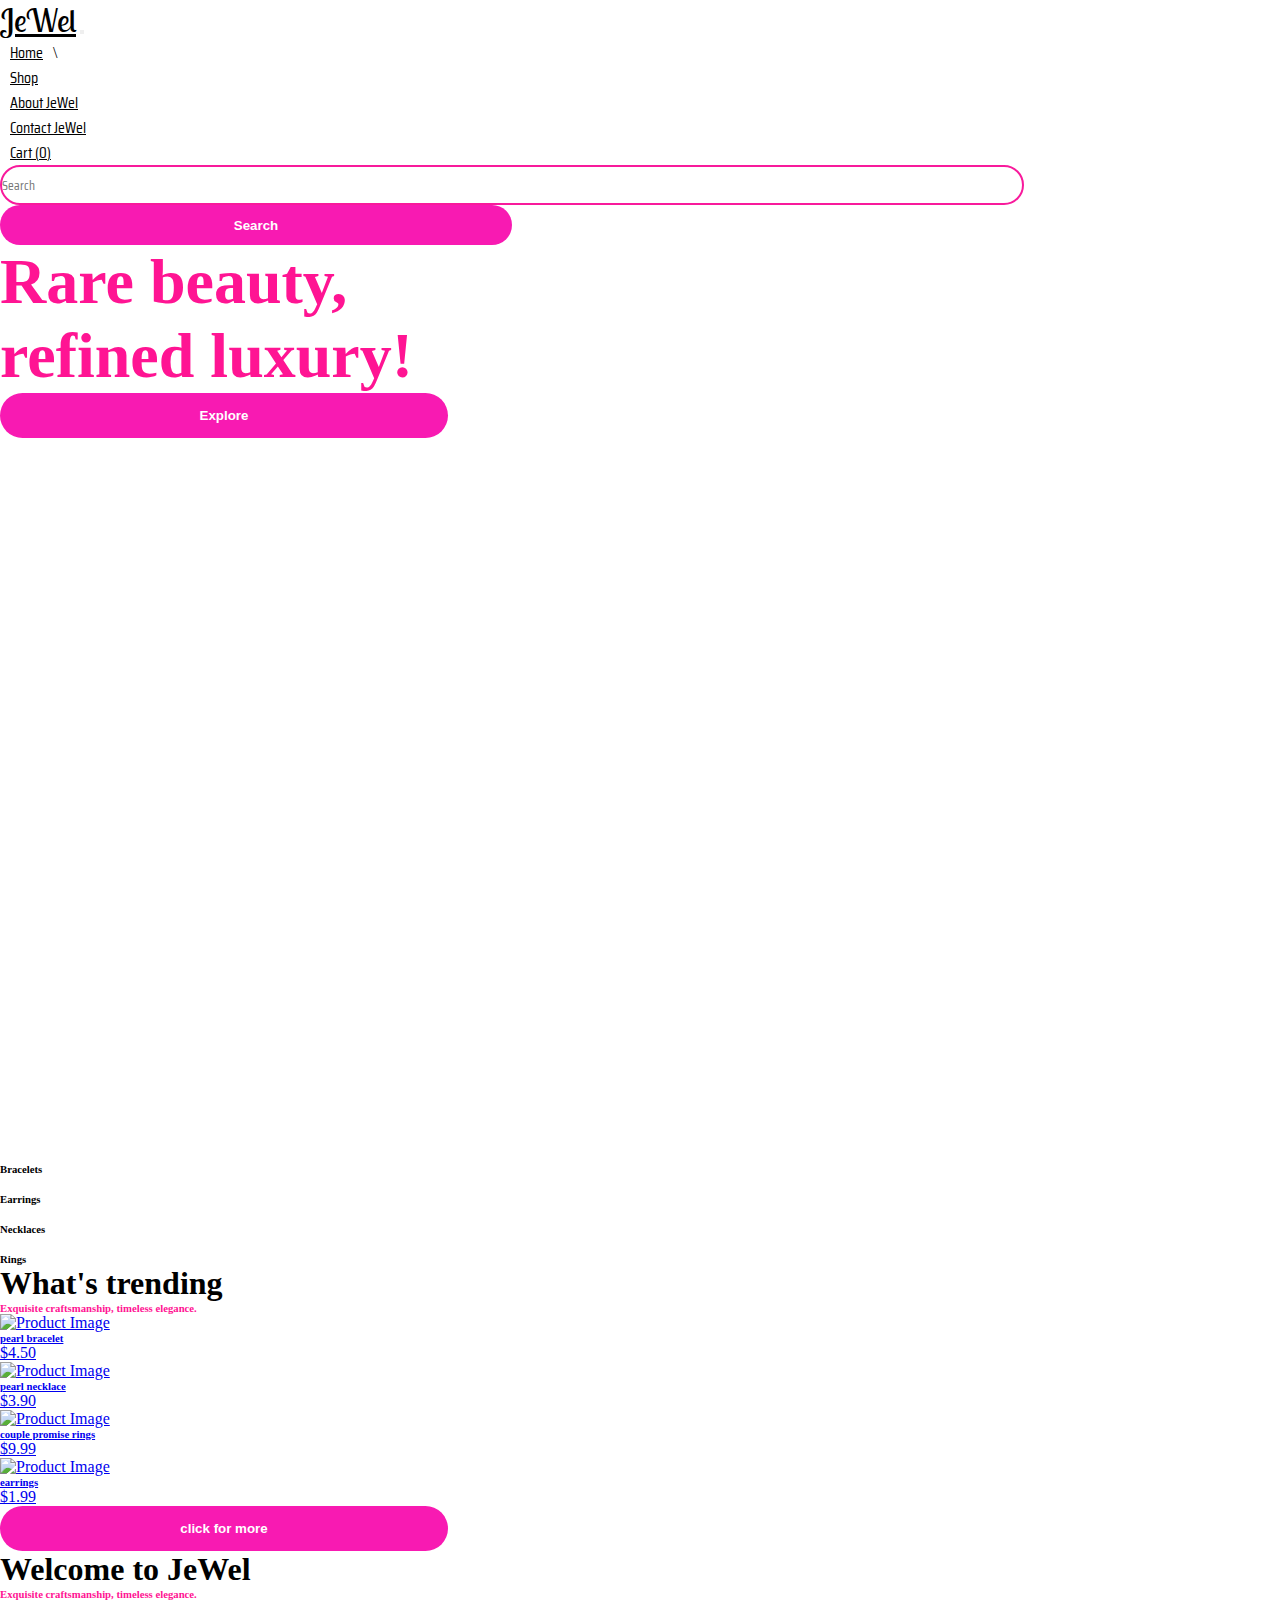
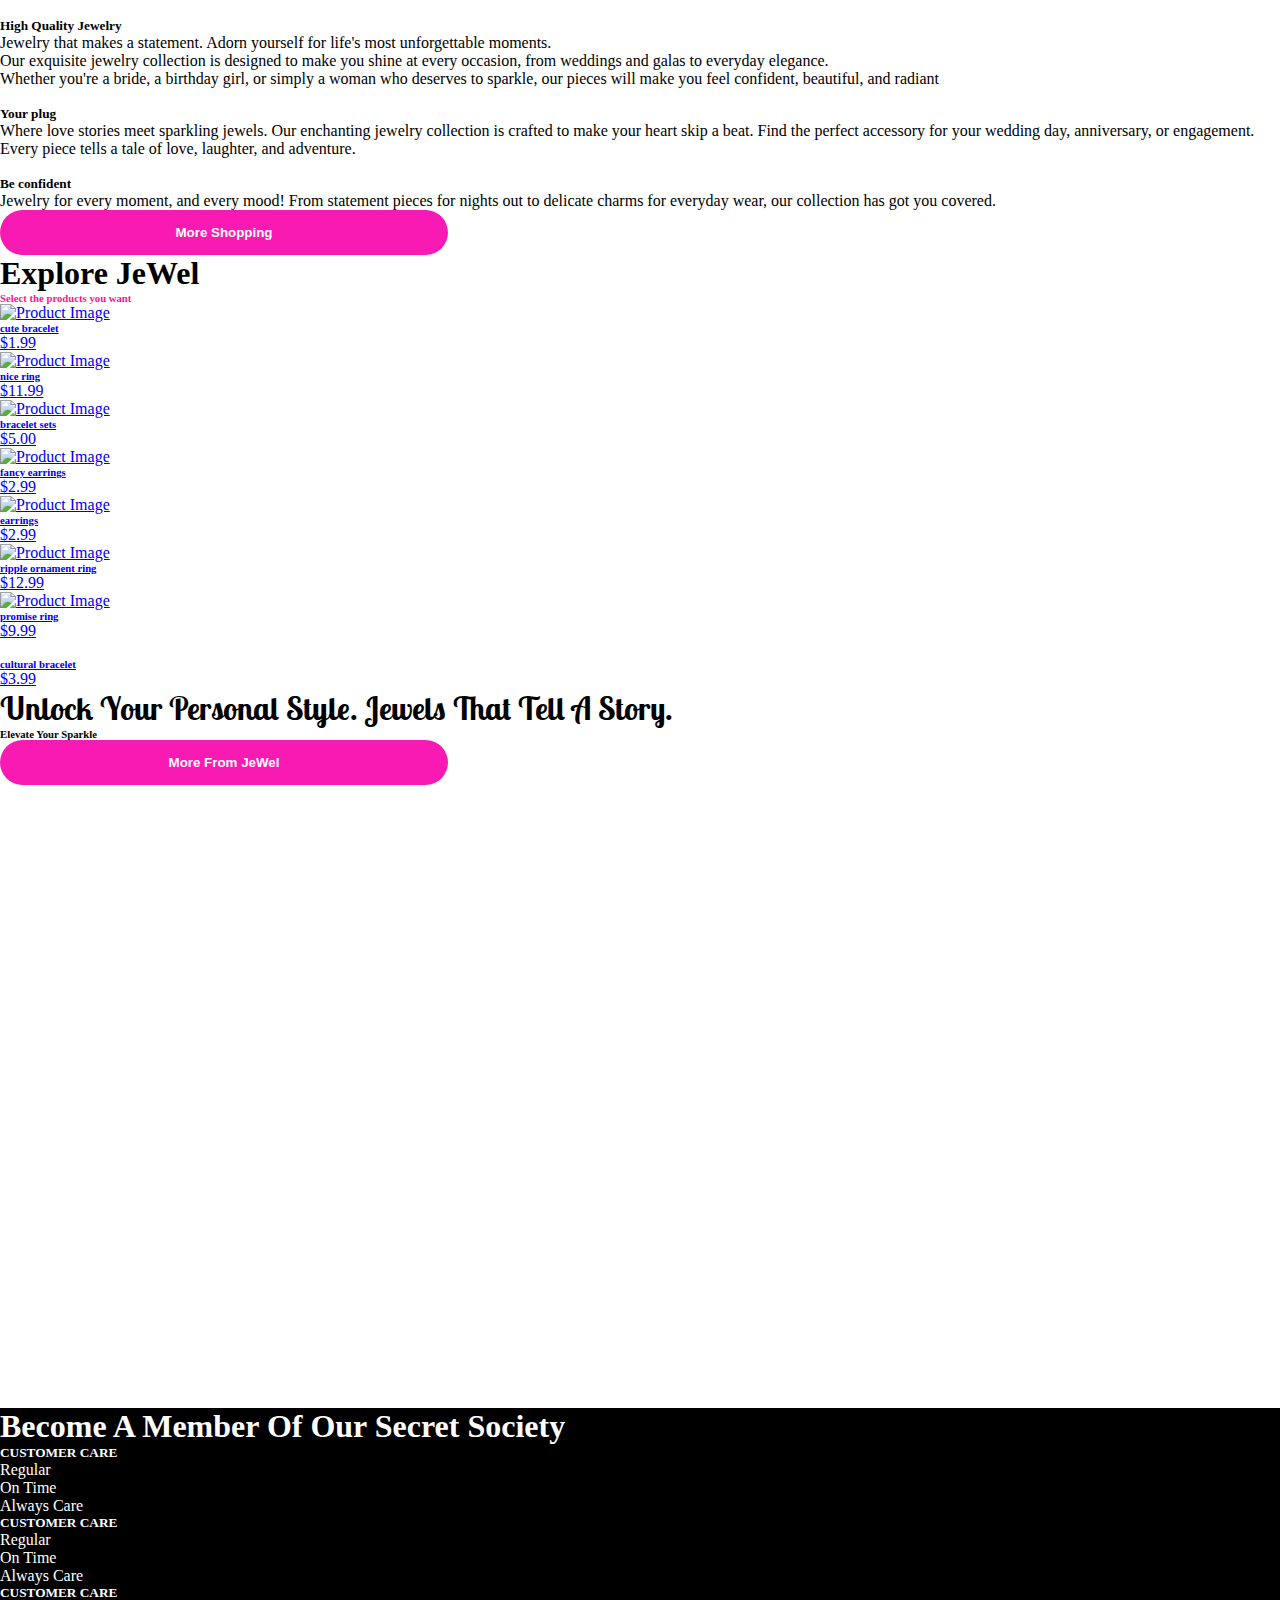
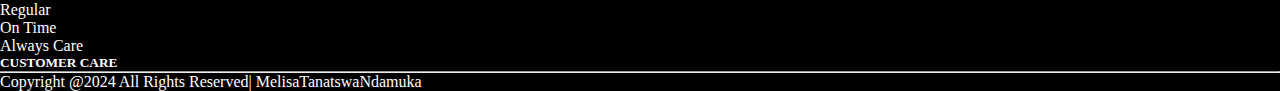
==== index.html @ 5aca9d3d "Add files via upload" ====
<!doctype html>
<html lang="en"> 
  <head>
    <!-- Required meta tags -->
    <meta charset="utf-8">
    <meta name="viewport" content="width=device-width, initial-scale=1">

    <!-- Bootstrap CSS -->
    <link href="https://cdn.jsdelivr.net/npm/bootstrap@5.0.2/dist/css/bootstrap.min.css" rel="stylesheet" integrity="sha384-EVSTQN3/azprG1Anm3QDgpJLIm9Nao0Yz1ztcQTwFspd3yD65VohhpuuCOmLASjC" crossorigin="anonymous">
    <link rel="stylesheet" href="./style.css"><link rel="preconnect" href="https://fonts.googleapis.com">
    <link rel="preconnect" href="https://fonts.gstatic.com" crossorigin>
    <link href="https://fonts.googleapis.com/css2?family=Lobster+Two:ital@1&family=Saira+Condensed:wght@300;400;500;600;700&display=swap" rel="stylesheet">
    <link rel="stylesheet" href="https://cdnjs.cloudflare.com/ajax/libs/font-awesome/6.6.0/css/all.min.css" integrity="sha512-Kc323vGBEqzTmouAECnVceyQqyqdsSiqLQISBL29aUW4U/M7pSPA/gEUZQqv1cwx4OnYxTxve5UMg5GT6L4JJg==" crossorigin="anonymous" referrerpolicy="no-referrer" /> 
    <title>JeWel</title>
  </head>
  <body>
    <nav class="navbar navbar-expand-lg">
        <div class="container">
          <a class="navbar-brand" href="#">JeWel</a>
          <button class="navbar-toggler" type="button" data-bs-toggle="collapse" data-bs-target="#navbarScroll" aria-controls="navbarScroll" aria-expanded="false" aria-label="Toggle navigation">
            <span class="navbar-toggler-icon"></span>
          </button>
          <div class="collapse navbar-collapse" id="navbarScroll">
            <ul class="navbar-nav m-auto my-2 my-lg-0 " >
              <li class="nav-item">
                <a class="nav-link active" href="index.html">Home</a>\
              </li>
              <li class="nav-item">
                <a class="nav-link" href="shop.html">Shop</a>
              </li>
              <li class="nav-item ">
                <a class="nav-link " href="about.html">
                  About JeWel
                </a>
              </li>
              <li class="nav-item">
                <a class="nav-link " href="contact.html">Contact JeWel</a>
              </li>
              <li class="nav-item">
                <a class="nav-link " href="cart.html">Cart (<span id="count">0</span>)</a>
              </li>  </ul>
            <!-- Product Container -->
   

            <form class="d-flex">
              <input class="px-2 search" type="search" placeholder="Search" aria-label="Search">
              <button class="btn0" type="submit">Search</button>
            </form>
          </div>
        </div>
      </nav>

      <section class="main">
        <div class="container py-5">
          <div class="row py-4">
            <div class="col-ld-7 pt-5 text-center">
              <h1 class="pt-5">Rare beauty,<br>refined luxury! </h1>
              <a href="shop.html" class="text-decoration-none">
              <button class="btn1 mt-3"> Explore </button>
              </a>
            </div>
          </div>
        </div>
      </section>

      <section class="new">
        <div class="container py-5">
          <div class="row pt-5" >
            <div class="col-lg-12 m-auto">
              <div class="row text-center">
                <div class="col-lg-3">
                  <img src="./images/bracelets 7.jpg" class="img-luid" alt="">
                  <h6> Bracelets</h6>

                </div>
                <div class="col-lg-3">
                  <img src="./images/Beautiful earring with green gem stone -2 (2).jpg" class="img-luid" alt="">
                  <h6> Earrings </h6>
                </div>
                <div class="col-lg-3">
                  <img src="./images/necklace resized 3.jpg" class="img-luid" alt="">
                  <h6> Necklaces</h6>
                </div>
                <div class="col-lg-3">
                  <img src="./images/expensive-golden-ring-with-human-hand-stand-display (2).jpg" class="img-luid" alt="">
                  <h6> Rings</h6>
                </div>

              </div>
            </div>
          </div>
        </div>
      </section>

      <section class="product">
        <div class="container py-5">
          <div class="row py-5">
            <div class="col-lg-5  m-auto text-center">
              <h1>What's trending</h1>
              <h6 style="color: deeppink;">Exquisite craftsmanship, timeless elegance.</h6>
            </div>

          </div>
          <div class="row">
            <div class="col-lg-3 text-center">
              <a href="shop.html " class="text-decoration-none text-dark">
              <div class="card border-0 bg-light mb-2" >
                <div class="card-body">
                  <img src="images/pearl-4396157_1280.jpg" class="img-fluid" alt="Product Image">
                </div>
              </div>
              <h6>pearl bracelet</h6>
              <p> $4.50</p>
            </a>
            </div>
            <div class="col-lg-3 text-center">
              <a href="shop.html " class="text-decoration-none text-dark">
              <div class="card border-0 bg-light mb-2" >
                <div class="card-body">
                  <img src="images/pearl-_1280.jpg" class="img-fluid" alt="Product Image">
                </div>
              </div>
              <h6>pearl necklace</h6>
              <p> $3.90</p>
              </a>
            </div>
            <div class="col-lg-3 text-center">
              <a href="shop.html " class="text-decoration-none text-dark">
              <div class="card border-0 bg-light mb-2" >
                <div class="card-body">
                  <img src="images/ring-1603556_1280.jpg" class="img-fluid" alt="Product Image">
                </div>
              </div>
              <h6>couple promise rings</h6>
              <p> $9.99</p>
            </a>
            </div>
            <div class="col-lg-3 text-center">
              <a href="shop.html " class="text-decoration-none text-dark">
              <div class="card border-0 bg-light mb-2" >
                <div class="card-body">
                  <img src="images/jewelry-2524662_1280.jpg" class="img-fluid" alt="Product Image">
                </div>
              </div>
              <h6>earrings</h6>
              <p> $1.99</p>
            </a>
            </div>
          </div>
          <div class="row">
            <div class="col-lg-6 text-center m-auto">
              <a href="shop.html" class="text-decoration-none">
              <button class = "btn1"> click for more</button>
              </a>
            </div>
          </div>
        </div>
      </section>

      <section class="about">
        <div class="container py-5">
          <div class="row py-5">
            <div class="col-lg-8 m-auto text-center">
              <h1>Welcome to JeWel</h1>
              <h6 style="color: deeppink;">Exquisite craftsmanship, timeless elegance.</h6>
            </div>
          </div>
            <div class="row">
              <div class="col-lg-4">
                <img src="images/wedding-4985209_1280 (2).jpg" class="img-fluid mb-3"  alt="">
                <h5>High Quality Jewelry</h5>
                <p>Jewelry that makes a statement. Adorn yourself for life's most unforgettable moments. <br>Our exquisite jewelry collection is designed to make you shine at every occasion, from weddings and galas to everyday elegance.<br> Whether you're a bride, a birthday girl, or simply a woman who deserves to sparkle, our pieces will make you feel confident, beautiful, and radiant</p>
              </div>
              <div class="col-lg-4">
                <img src="images/engagement.jpg" class="img-fluid mb-3"  alt="">
                <h5>Your plug</h5>
                <p> Where love stories meet sparkling jewels. Our enchanting jewelry collection is crafted to make your heart skip a beat. Find the perfect accessory for your wedding day, anniversary, or engagement. Every piece tells a tale of love, laughter, and adventure.</p>
              </div>
              <div class="col-lg-4">
                <img src="images/nice model.jpg" class="img-fluid mb-3"  alt="">
                <h5>Be confident</h5>
                <p> Jewelry for every moment, and every mood! From statement pieces for nights out to delicate charms for everyday wear, our collection has got you covered. </p>
              </div>
           
          </div>
          <div class="row pt-3">
            <div class="col-lg-6 text-center m-auto">
              <a href="shop.html" class="text-decoration-none">
              <button class = "btn1"> More Shopping</button>
              </a>
            </div>
        </div>
      </section>


      <section class="shop">
        <div class="container">
          <div class="col-lg-8 m-auto text-center">
            <h1>Explore JeWel</h1>
            <h6 style="color: deeppink;"> Select the products you want</h6>
          </div>
        </div>

        <div class="row">
          
            <div class="col-lg-3 text-center">
              <a href="shop.html" class="text-decoration-none text-dark">
              <div class="card border-0 bg-light mb-2">
                <div class="card-body">
                  <img src="images/accessory-219346_1280.jpg" class="img-fluid" alt="Product Image">
                </div>
              </div>
              <h6>cute bracelet</h6>
              <p>$1.99</p>
            </a>
            </div>
         
                  
          <div class="col-lg-3 text-center">
            <a href="shop.html " class="text-decoration-none text-dark">  
            <div class="card border-0 bg-light mb-2" >
              <div class="card-body">
                <img src="images/jewel-7389356_1280.jpg" class="img-fluid" alt="Product Image">
              </div>
            </div>
            <h6>nice ring</h6>
            <p> $11.99</p>
          </a>
          </div>
          
          <div class="col-lg-3 text-center">
            <a href="shop.html " class="text-decoration-none text-dark">
            <div class="card border-0 bg-light mb-2" >
              <div class="card-body">
                <img src="images/jewelry-427490_1280.jpg" class="img-fluid" alt="Product Image">
              </div>
            </div>
            <h6>bracelet sets</h6>
            <p> $5.00</p>
          </a>  
          </div>
          
          <div class="col-lg-3 text-center">
            <a href="shop.html " class="text-decoration-none text-dark">
            <div class="card border-0 bg-light mb-2" >
              <div class="card-body">
                <img src="images/silver-791300_1280.jpg" class="img-fluid" alt="Product Image">
              </div>
            </div>
            <h6> fancy earrings</h6>
            <p> $2.99</p>
           </div>
           </a>
          </div>
        </div>
        <div class="row">
         
          <div class="col-lg-3 text-center">
            <a href="shop.html " class="text-decoration-none text-dark">
            <div class="card border-0 bg-light mb-2" >
              <div class="card-body">
                <img src="images/still-life-aesthetic-earrings.jpg" class="img-fluid" alt="Product Image">
              </div>
            </div>
            <h6>earrings</h6>
            <p> $2.99</p>
          </a>
          </div>
         
          <div class="col-lg-3 text-center">
            <a href="shop.html " class="text-decoration-none text-dark">
            <div class="card border-0 bg-light mb-2" >
              <div class="card-body">
                <img src="images/ripple-ornament-forever-drop-costume.jpg" class="img-fluid" alt=" Product Image">
              </div>
            </div>
            <h6>ripple ornament ring</h6>
            <p> $12.99</p>
          </a>
          </div>
          
          <div class="col-lg-3 text-center">
            <a href="shop.html " class="text-decoration-none text-dark">
            <div class="card border-0 bg-light mb-2" >
              <div class="card-body">
                <img src="images/ring 3.jpg" class="img-fluid" alt="Product Image">
              </div>
            </div>
            <h6>promise ring</h6>
            <p> $9.99</p>
          </a>
          </div>
          
        
          <div class="col-lg-3 text-center">
            <a href="shop.html " class="text-decoration-none text-dark">
            <div class="card border-0 bg-light mb-2" >
              <div class="card-body">
                <img src="images/bracelet-3544690_1280.jpg" class="img-fluid" alt="">
              </div>
            </div>
            <h6>cultural bracelet</h6>
            <p> $3.99</p>
          </a>
          </div>
    
        </div>
      </section>


      <section class="jewelry py-5">
        <div class="container text-white py-5">
          <div class="row py-5">
            <div class="col-lg-6">
              <h1 class="font-weight-bold py-3">Unlock Your Personal Style. Jewels That Tell A Story. </h1>
              <h6 > Elevate Your Sparkle</h6>
              <a href="shop.html" class="text-decoration-none">
              <button class="btn1 mt-3">More From JeWel</button>
              </a>
            </div>
          </div>
        </div>
      </section>


      <section class="news py-5">
        <div class="container py-5">
          <div class="row">
            <div class="col-lg-9 m-auto text-center">
              <h1>Become A Member Of Our Secret Society</h1>
              
            </div>
          </div>
          
          <div class="row">
            <div class="col-lg-11">
              <div class="row">
                <div class="col-lg-3">
                  <h5 class=pb-3>CUSTOMER CARE</h5>
                  <p>Regular</p>
                  <p>On Time</p>
                  <p> Always Care</p>
                  
                </div>
                <div class="col-lg-3">
                  <h5 class=pb-3>CUSTOMER CARE</h5>
                  <p>Regular</p>
                  <p>On Time</p>
                  <p> Always Care</p>
                  
                </div>
                <div class="col-lg-3">
                  <h5 class=pb-3>CUSTOMER CARE</h5>
                  <p>Regular</p>
                  <p>On Time</p>
                  <p> Always Care</p>
                  
                </div>
                <div class="col-lg-3">
                  <h5 class=pb-3>CUSTOMER CARE</h5>
                  <span><i class="fa-brands fa-facebook"></i> </span>
                  <span><i class="fa-brands fa-square-instagram"></i> </span>
                  <span><i class="fa-brands fa-square-x-twitter"></i></span>
                  <span><i class="fa-brands fa-google-plus"></i></span>
                  
                </div>

              </div>
            </div>
          </div>
          <hr>
          <p class="text-center"> Copyright @2024 All Rights Reserved| MelisaTanatswaNdamuka</p>
        </div>
      </section>

      <script src="script.js"></script>

    <script src="https://cdn.jsdelivr.net/npm/bootstrap@5.0.2/dist/js/bootstrap.bundle.min.js" integrity="sha384-MrcW6ZMFYlzcLA8Nl+NtUVF0sA7MsXsP1UyJoMp4YLEuNSfAP+JcXn/tWtIaxVXM" crossorigin="anonymous"></script>

    
  </body>
</html>
---- style.css ----
*{
    padding: 0;
    margin: 0;
    box-sizing: 0;
}
.navbar-brand{
    font-size: 2rem;
    color: black;
    font-family:  "Lobster Two", sans-serif;
}
.navbar-brand:hover{
    color: black;

}
.nav-link{
    margin-right: 10px;
    margin-left: 10px;
    color: black;
    font-family: "Saira Condensed", sans-serif;
    text-transform: none;
}
nav-link:hover{
    color: black;
}
.search{
    height: 40px;
    width: 80%;
    border-radius: 60px;
    outline: none;
    margin-right: -35px;
    font-family: "Saira Condensed", sans-serif;
    border: 2px solid rgb(248, 26, 156);
}
.btn0{
    height: 40px;
    width: 40%;
    outline: none;
    border:none;
    background: rgb(248, 26, 178) ;
    color: white;
    border-radius: 60px;
    font-weight: 700;
}
.main{
    background: url(/images/woman-s-arms-wearing-golden-jewelry.jpg)no-repeat;
    background-size: cover;
    height: 100vh;
    background-position: 50% 50%;
    width: 100%;
}
.main h1{
    font-size: 4rem;
    color: deeppink;
    font-weight: 700;
}
.btn1{
    height: 45px;
    width: 35%;
    border: none;
    outline: none ;
    background-color: rgb(248, 26, 178) ;
    color: white;
    font-weight: 700;
    border-radius: 60px;
}
.btn1:hover{
    background-color: rgb(47, 17, 37) ;
    transition: 0.5s;
}
h1{
    font-weight: 700;
}
.card:hover{
    box-shadow: -2px -1px 25px -4px rgba(0,0,0,0.75);
-webkit-box-shadow: -2px -1px 25px -4px rgba(0,0,0,0.75);
-moz-box-shadow: -2px -1px 25px -4px rgba(0,0,0,0.75);
transition: 0.5s;
}
.jewelry{
    background:url(/images/hair-7978357_1280.jpg)no-repeat;
    background-size: cover;
    height: 80vh;
    width: 100%;
}
.jewelry h1{
    font-family:  "Lobster Two", sans-serif;
}
.news{
    background-color: black;
    color: white;
}
.btn2{
    height: 45px;
    width: 100px;
    background: white;
    margin-left: -10px;
    border: 2px solid white;
    font-weight: 600;

}
.news input{
    height: 45px;
    width: 55%;
    border: 2px solid white;
    outline: none;
    background: black;
    color: white;
    margin-top: 20px;
    font-weight: 600;
}
.news ::placeholder{
    color: white;
}
.news p{
    margin: 0;
}
.fab{
    font-size: 2.5rem;
    cursor: pointer;
    padding-right:20px;
    
}
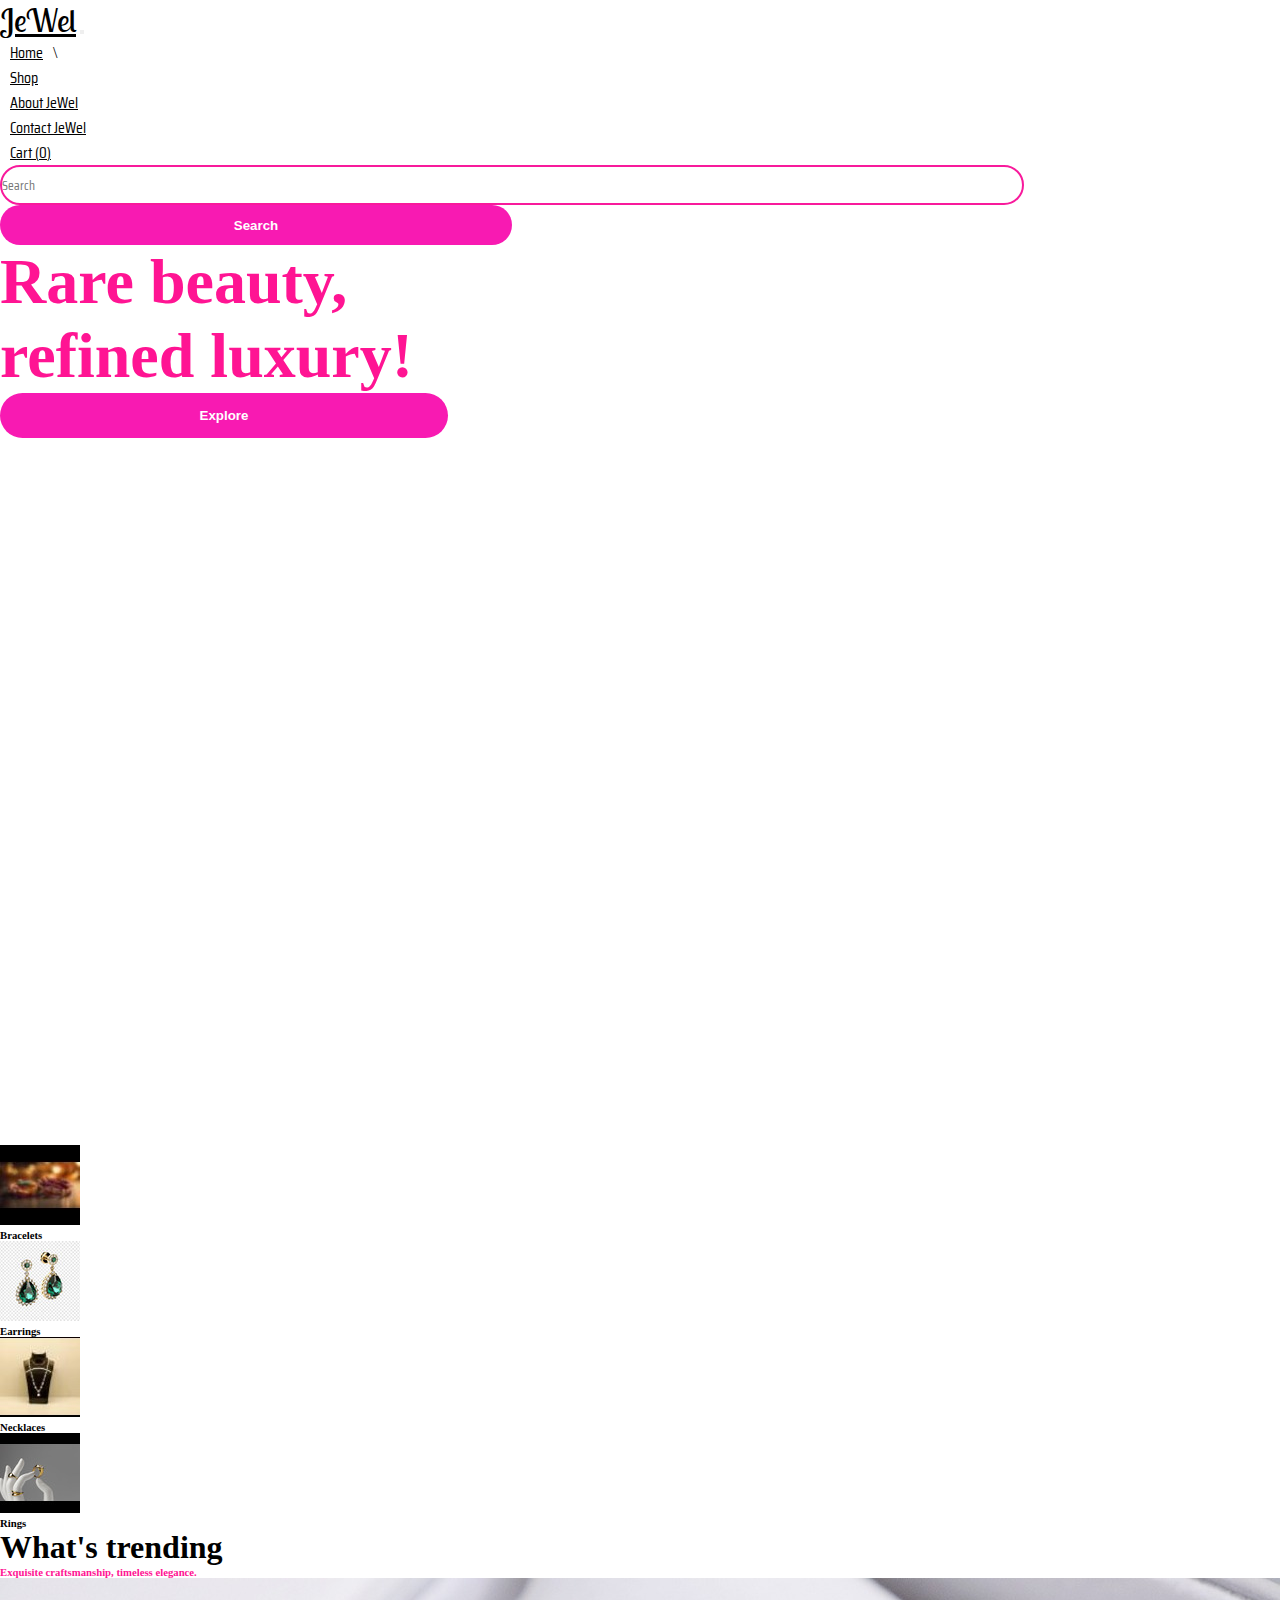
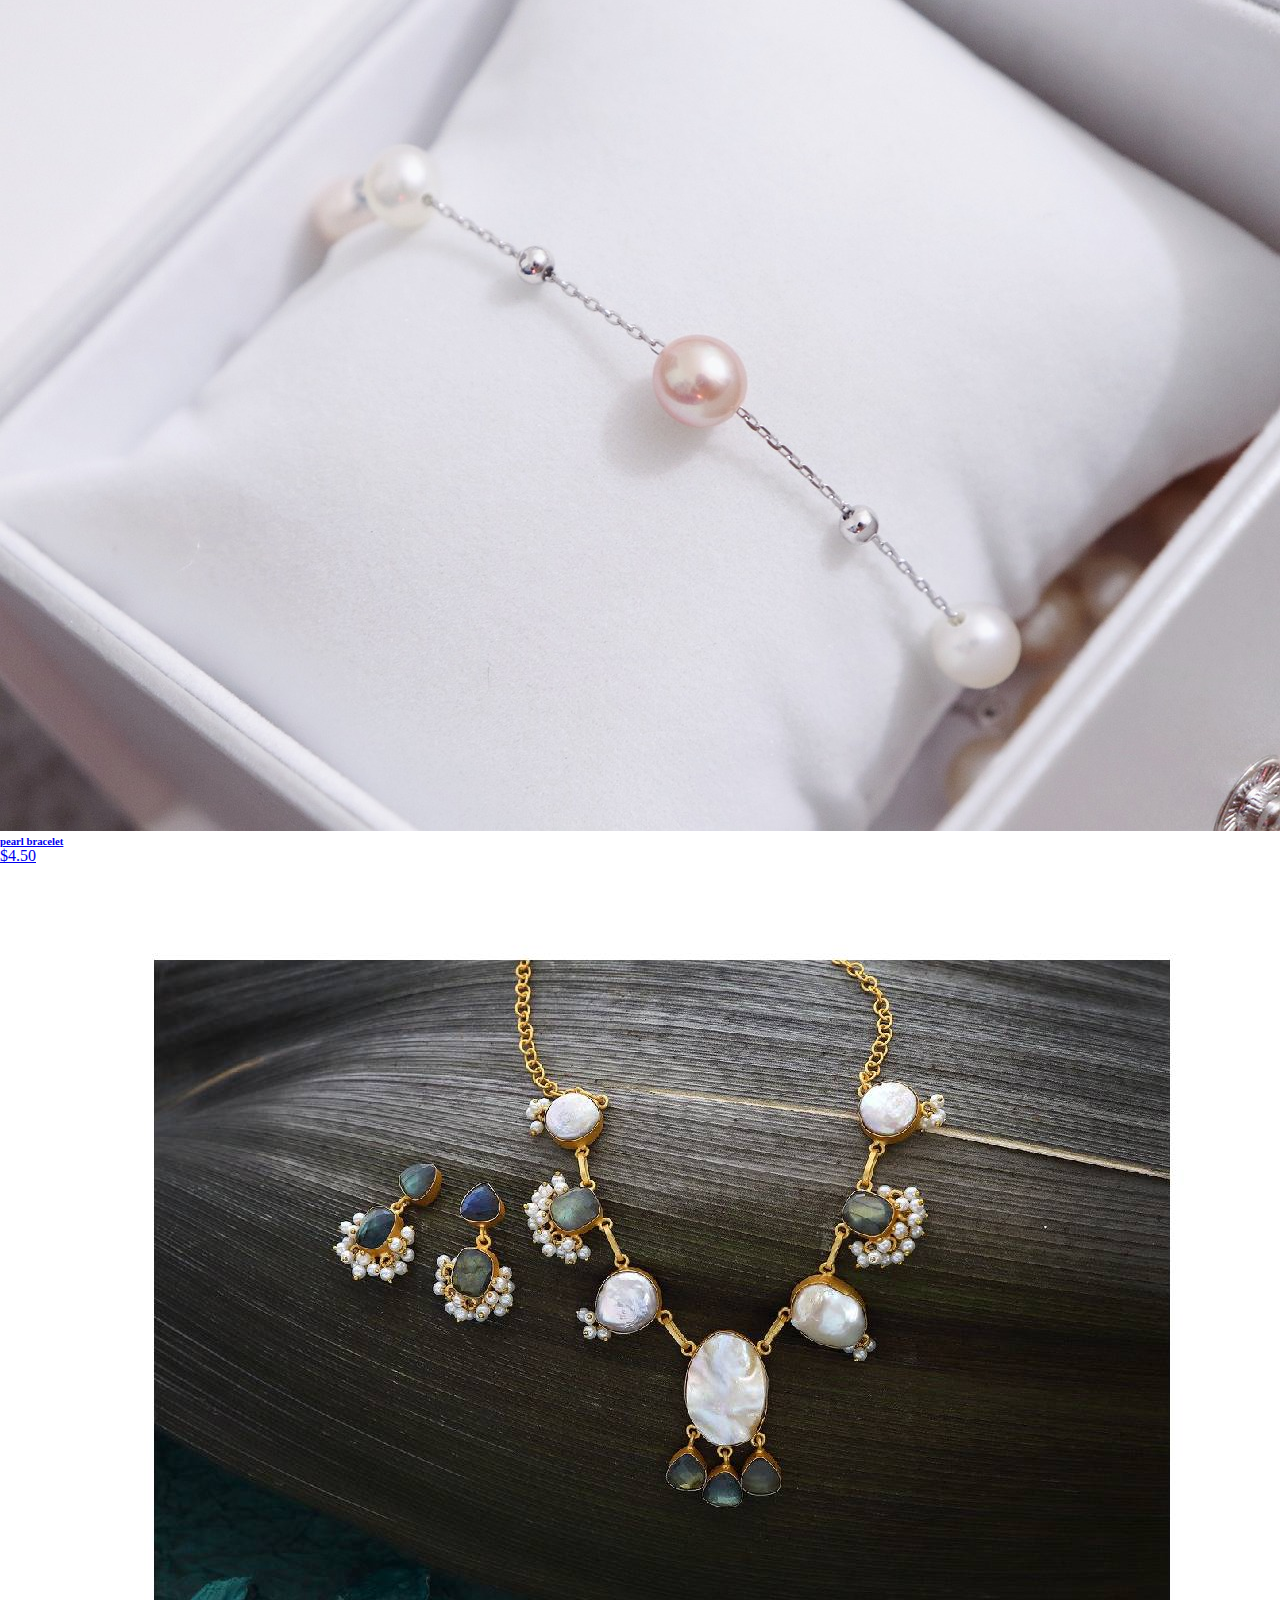
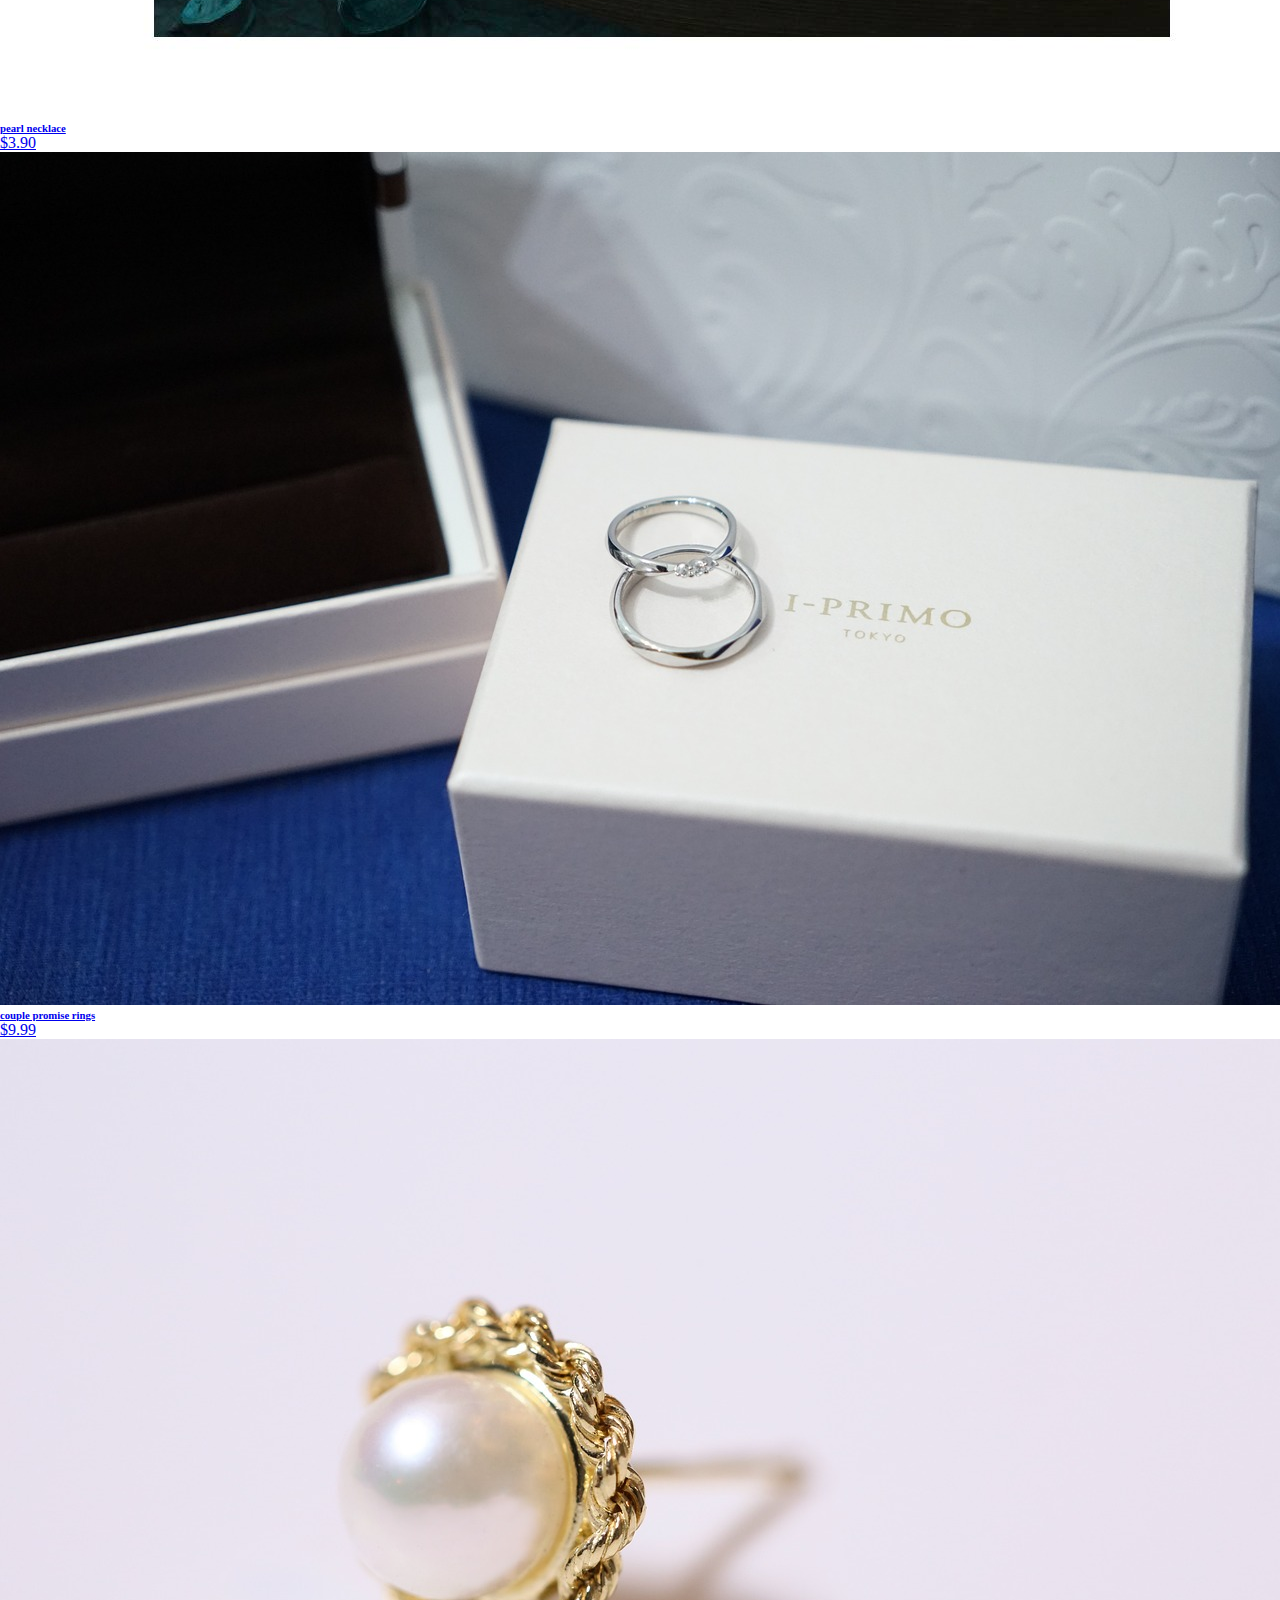
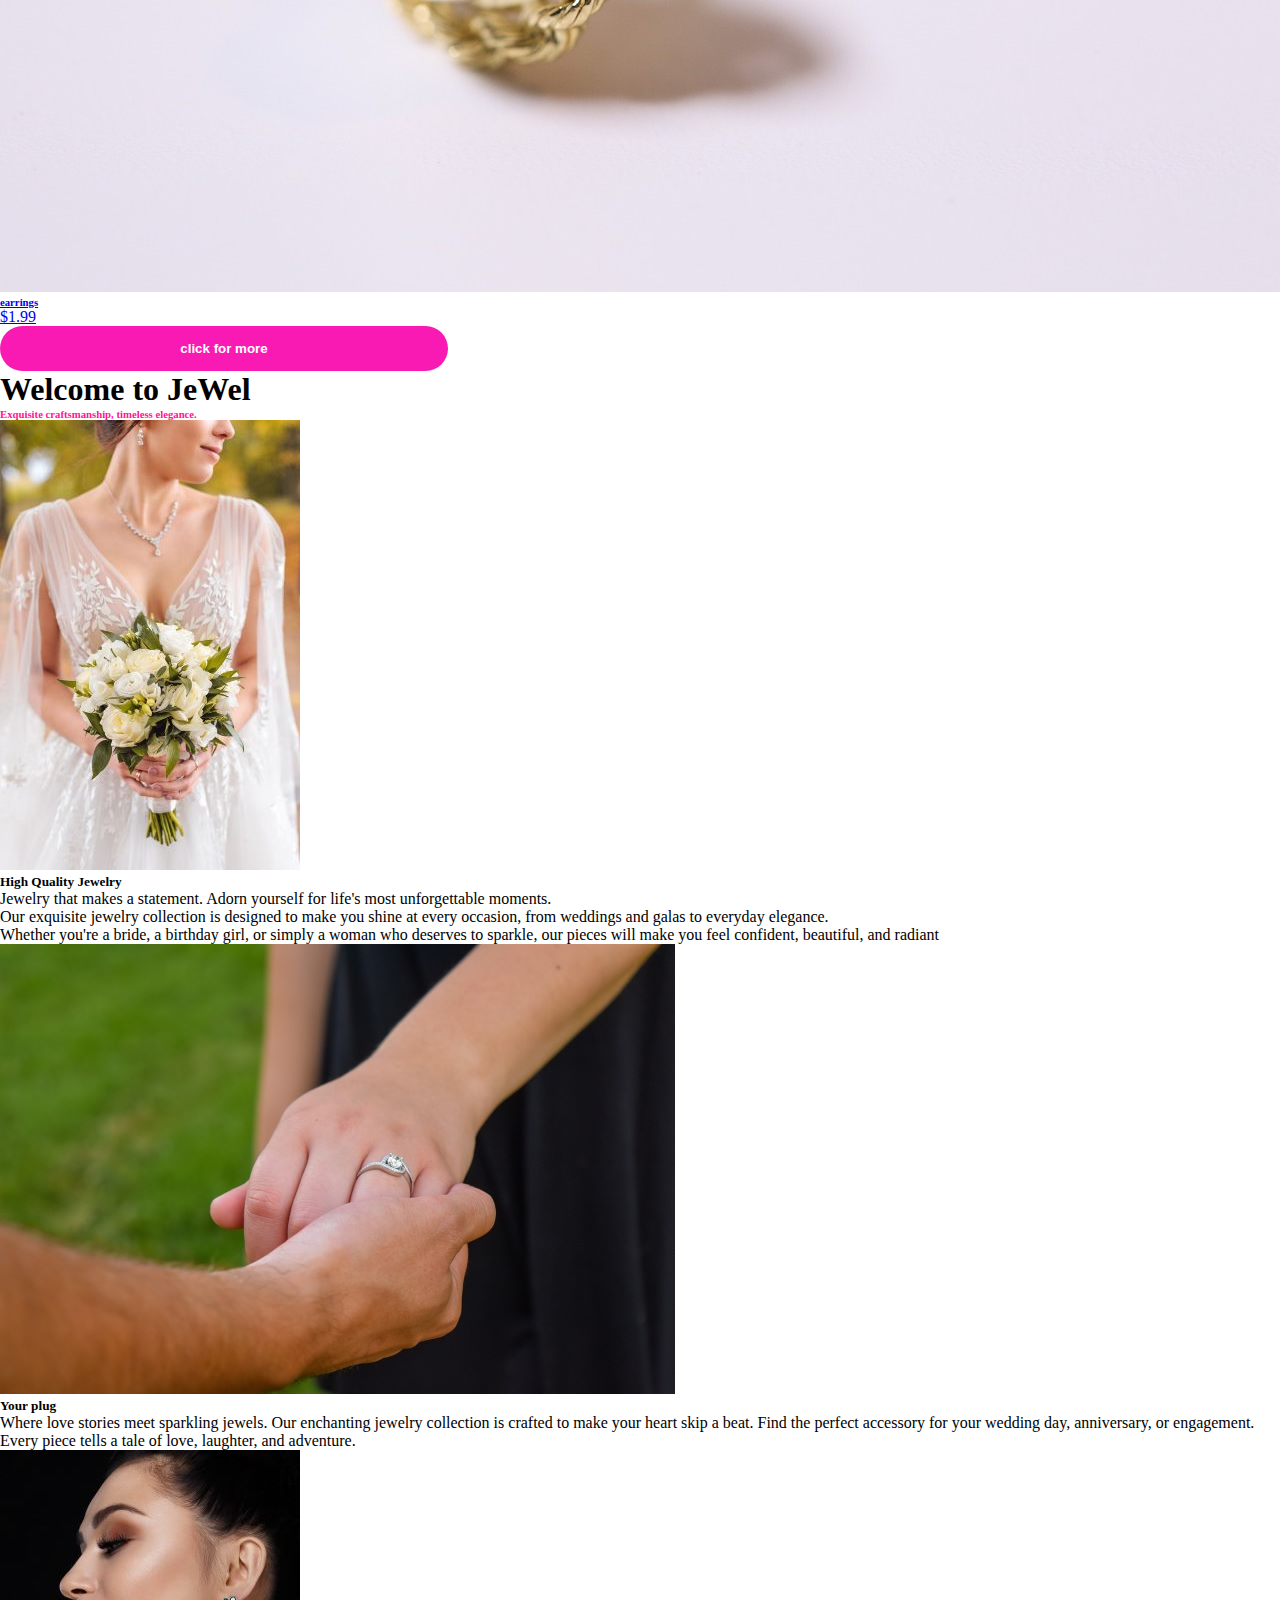
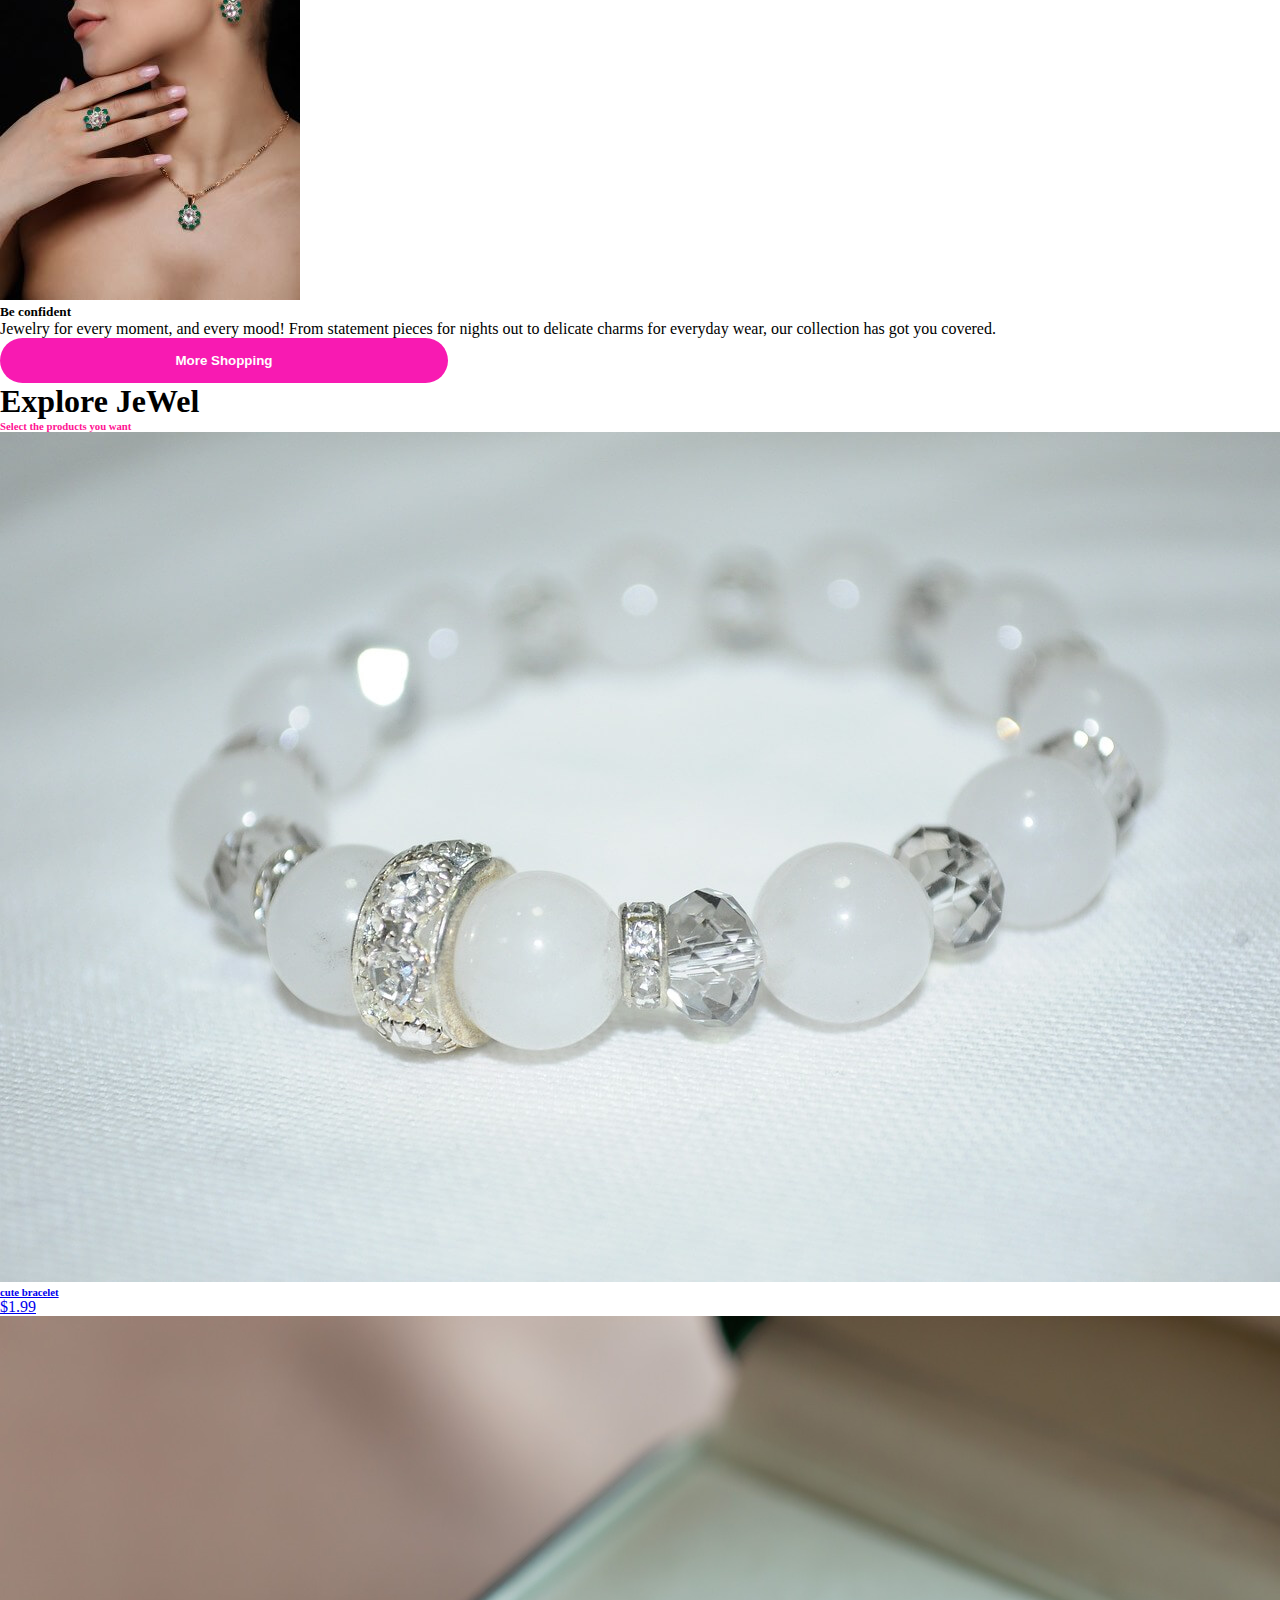
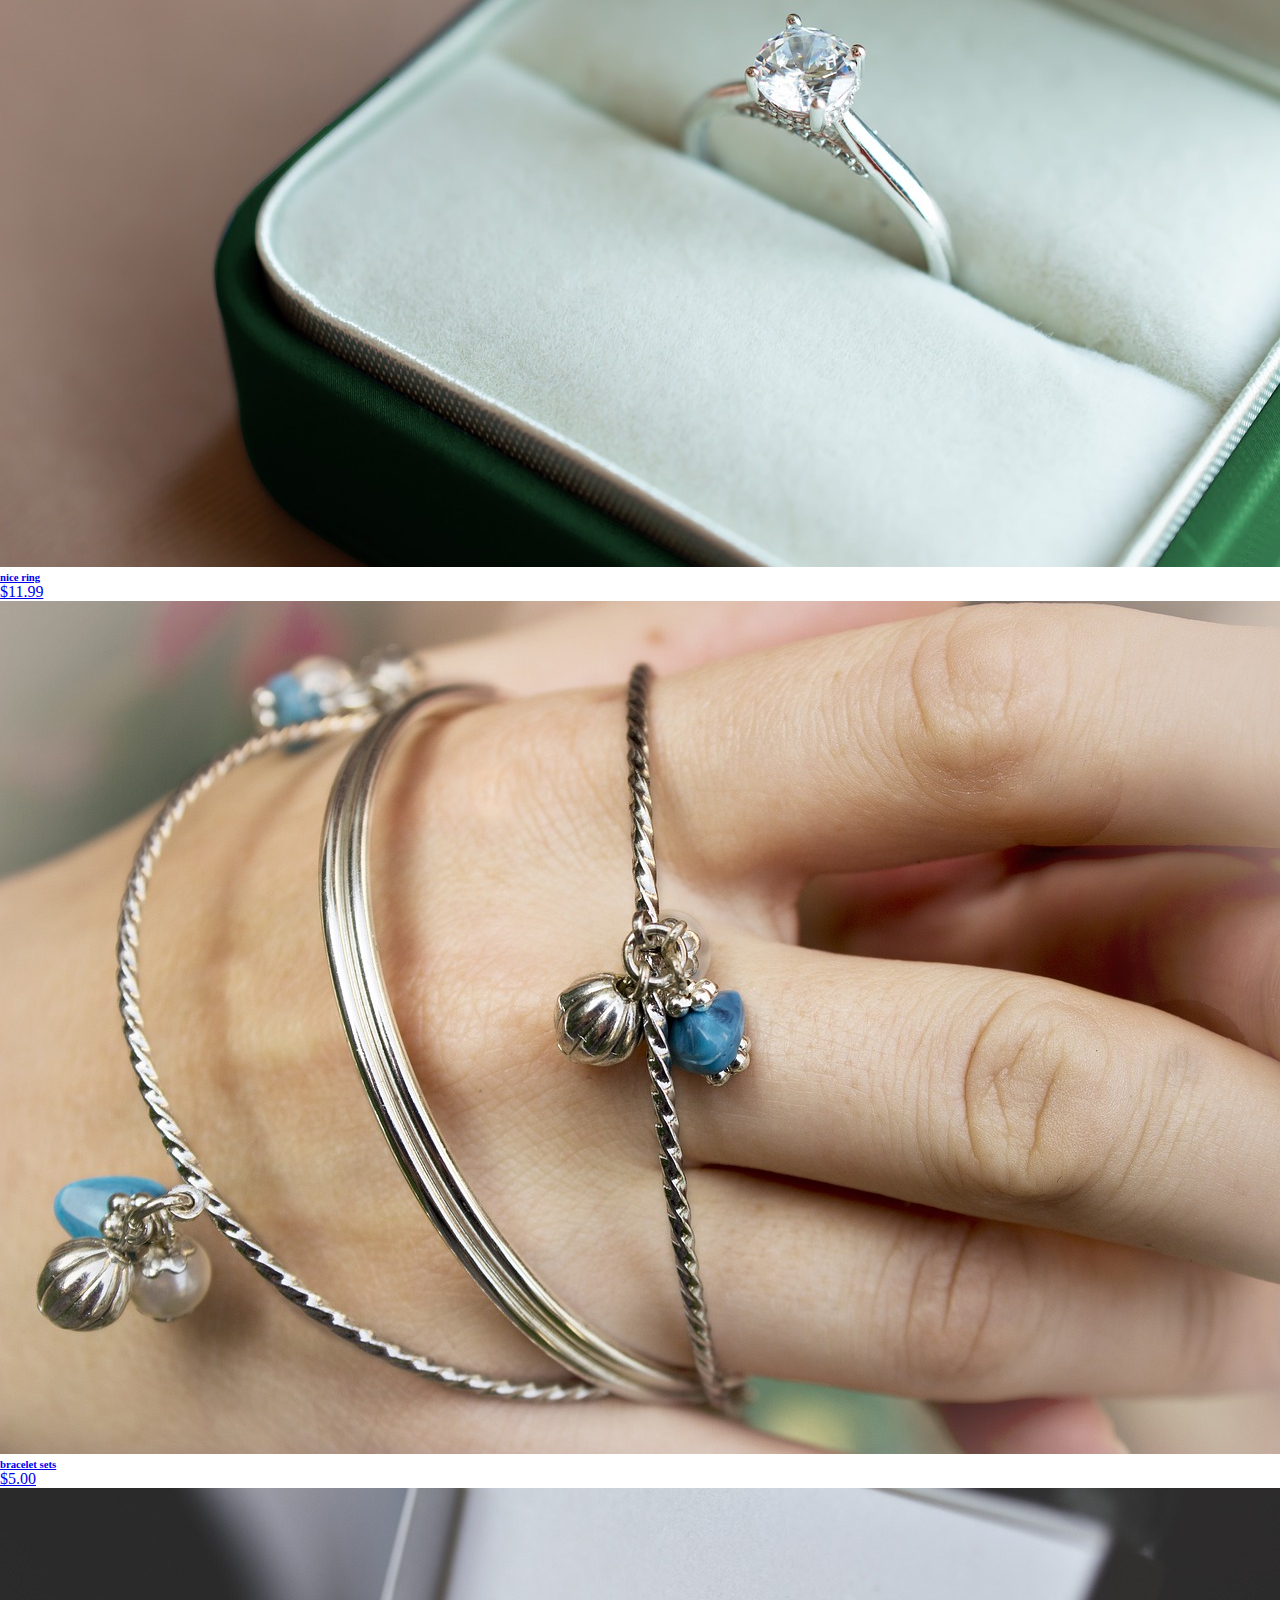
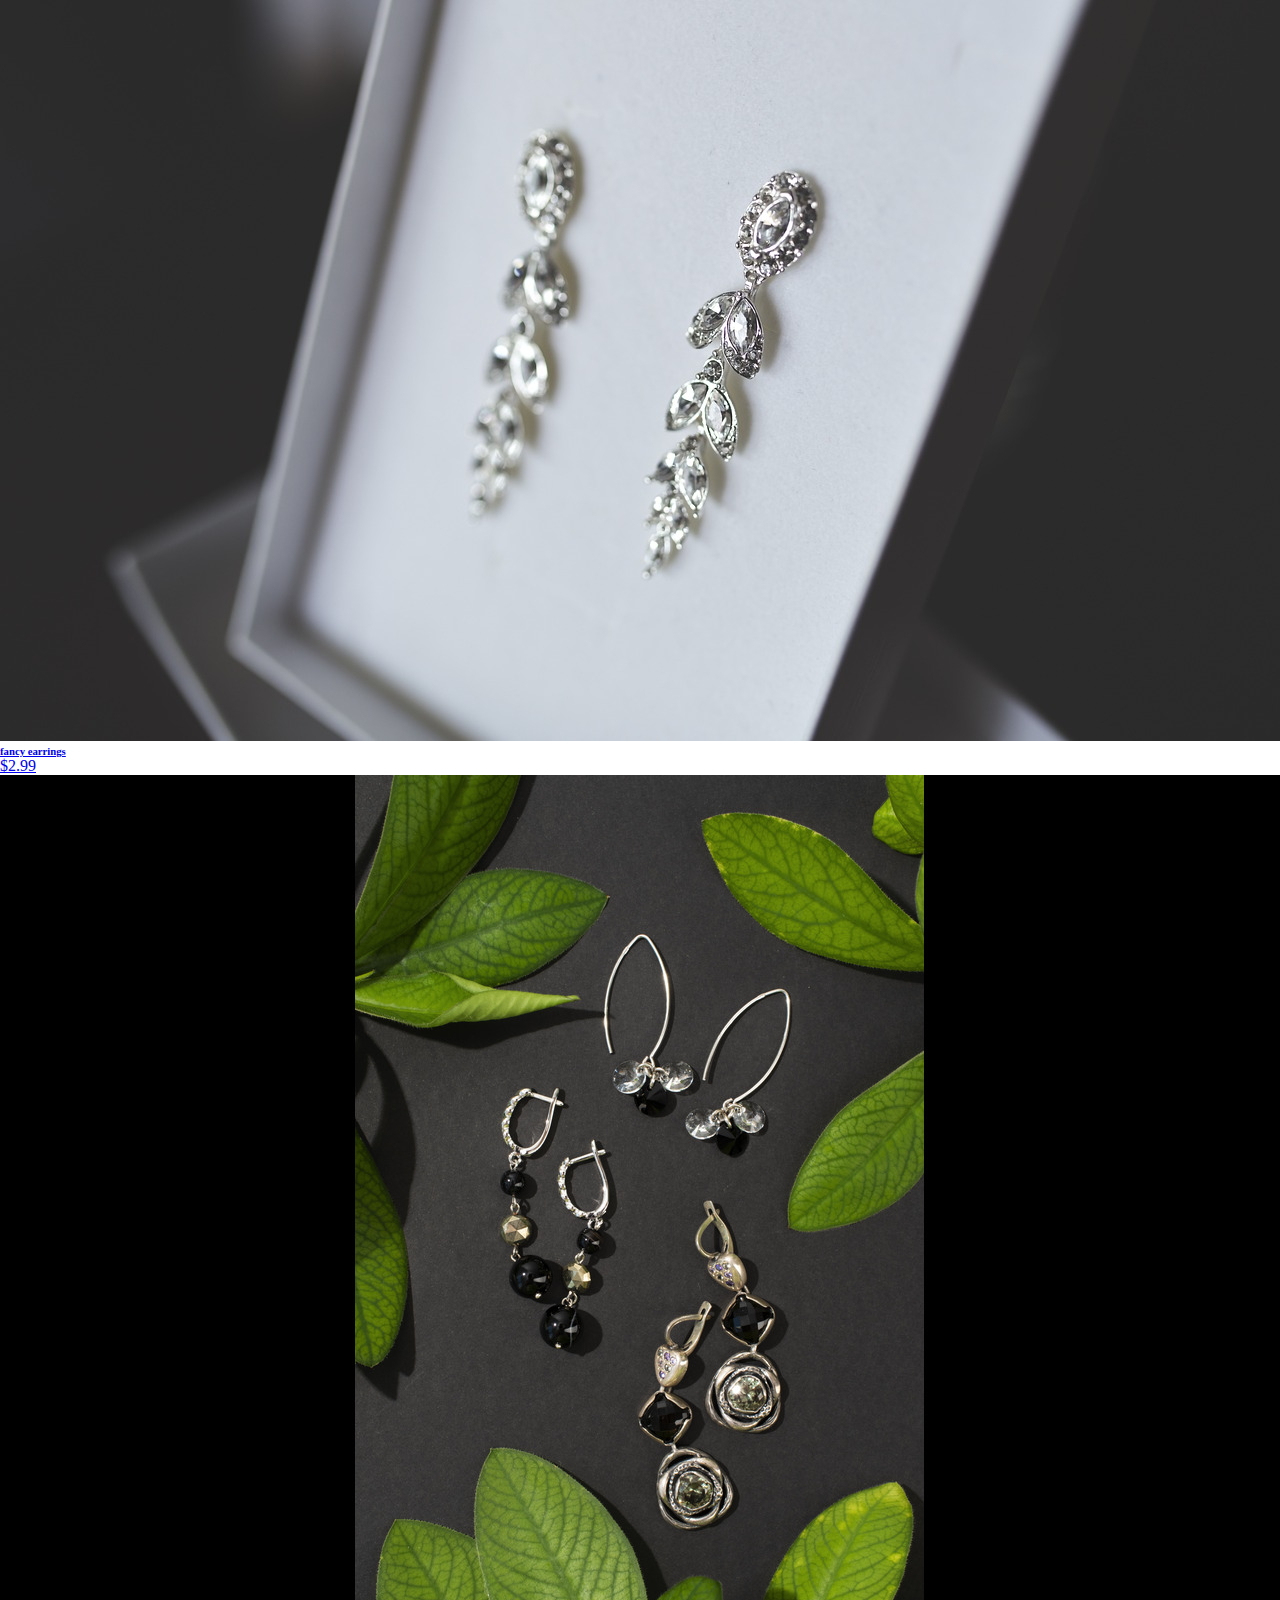
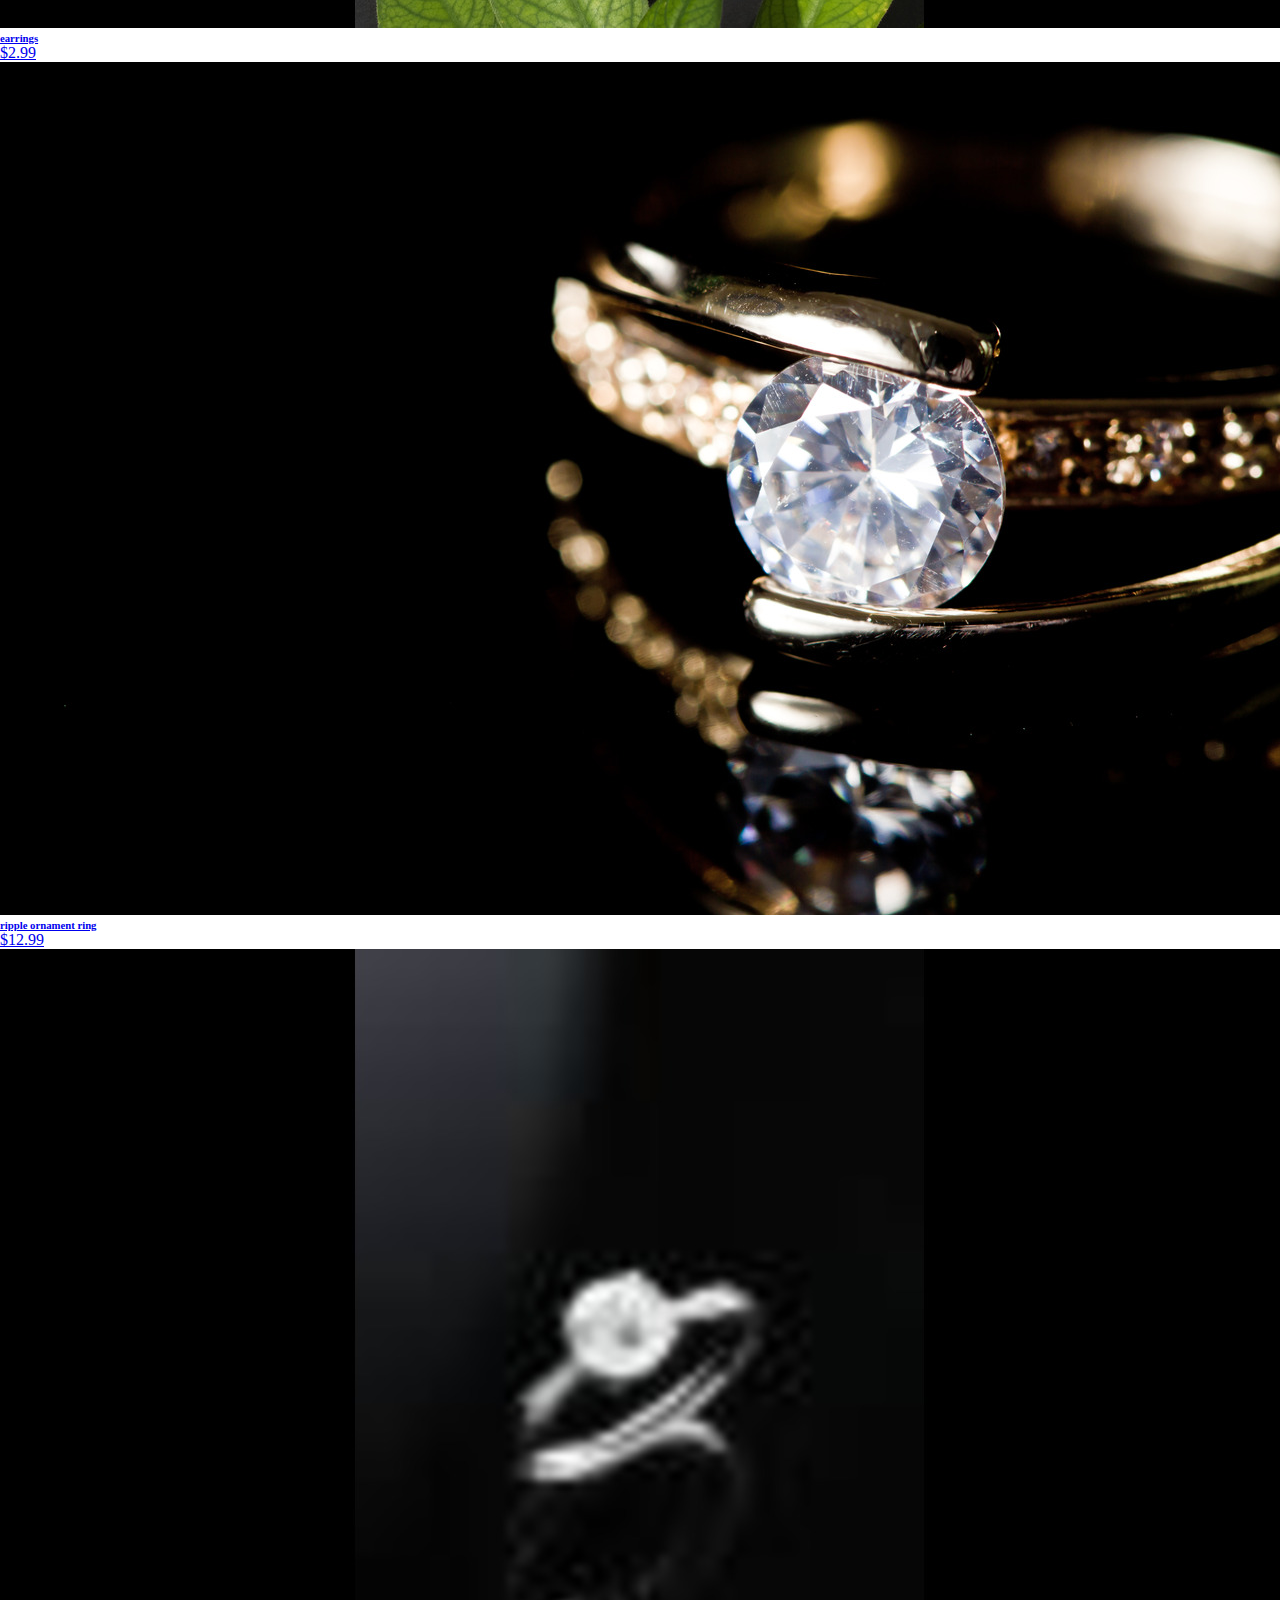
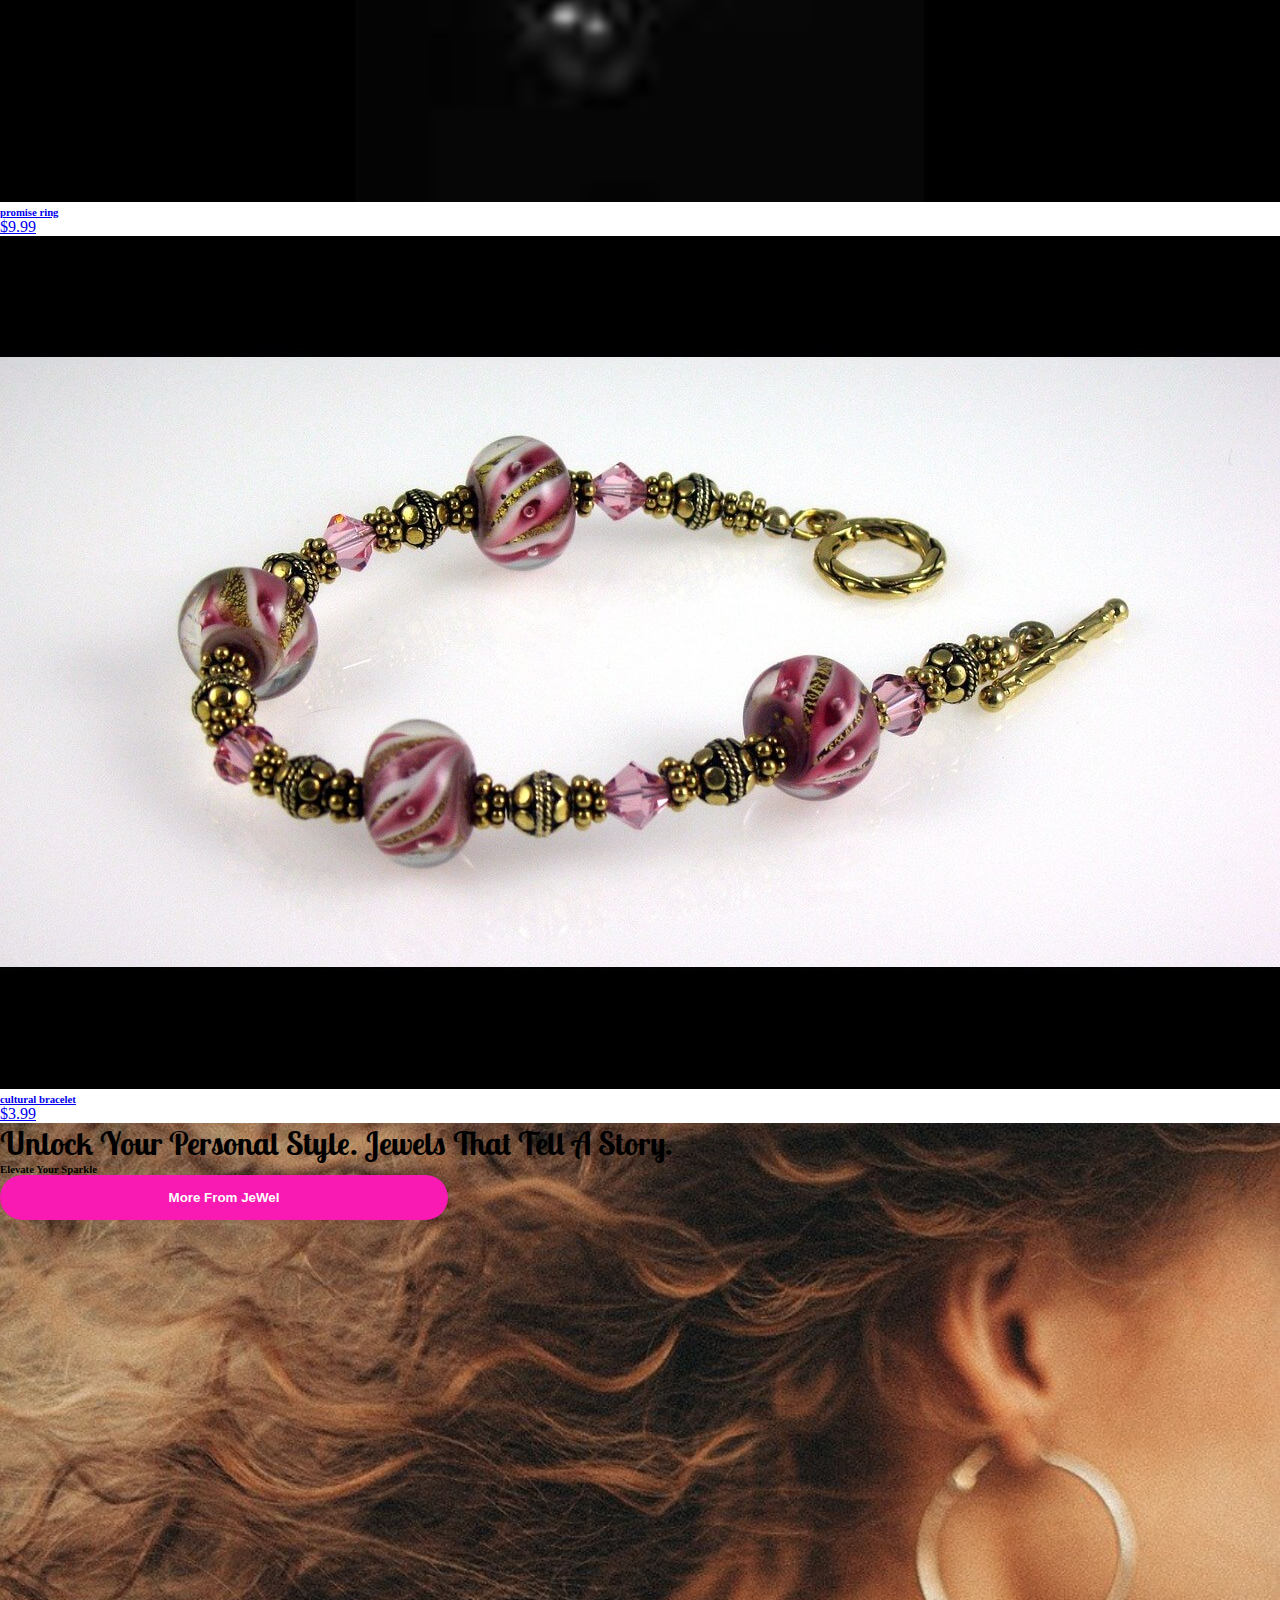
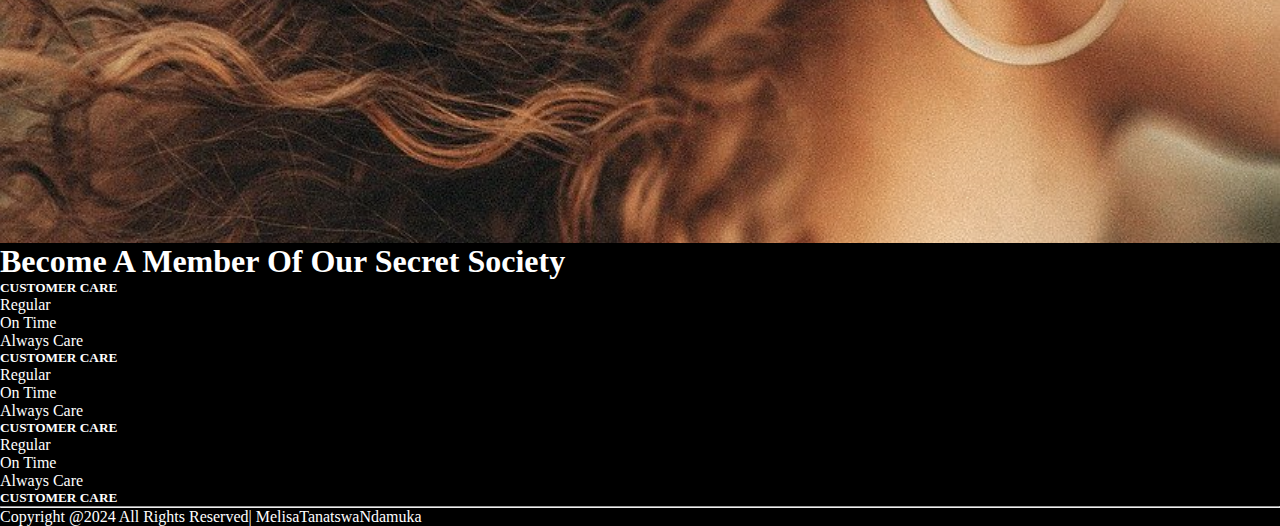
==== commit b748aab8: "Add files via upload" ====
--- a/index.html
+++ b/index.html
@@ -11,6 +11,7 @@
     <link rel="preconnect" href="https://fonts.gstatic.com" crossorigin>
     <link href="https://fonts.googleapis.com/css2?family=Lobster+Two:ital@1&family=Saira+Condensed:wght@300;400;500;600;700&display=swap" rel="stylesheet">
     <link rel="stylesheet" href="https://cdnjs.cloudflare.com/ajax/libs/font-awesome/6.6.0/css/all.min.css" integrity="sha512-Kc323vGBEqzTmouAECnVceyQqyqdsSiqLQISBL29aUW4U/M7pSPA/gEUZQqv1cwx4OnYxTxve5UMg5GT6L4JJg==" crossorigin="anonymous" referrerpolicy="no-referrer" /> 
+  <link rel="stylesheet" media="screen and (max-width: 768px) " href="mobile.css">
     <title>JeWel</title>
   </head>
   <body>
--- a/mobile.css
+++ b/mobile.css
@@ -0,0 +1,25 @@
+@media (max-width: 768px) {
+    .navbar-brand {
+      font-size: 1.5rem;
+      text-align: center;
+    }
+    .nav-link {
+      margin-right: 5px;
+      margin-left: 5px;
+    }
+    .search {
+      width: 70%;
+      margin-right: 0;
+    }
+    .btn0 {
+      width: 30%;
+    }
+    .navbar-toggler {
+      border: none;
+      padding: 0.5rem 0.5rem;
+    }
+    .navbar-toggler-icon {
+      font-size: 1.5rem;
+    }
+  }
+  